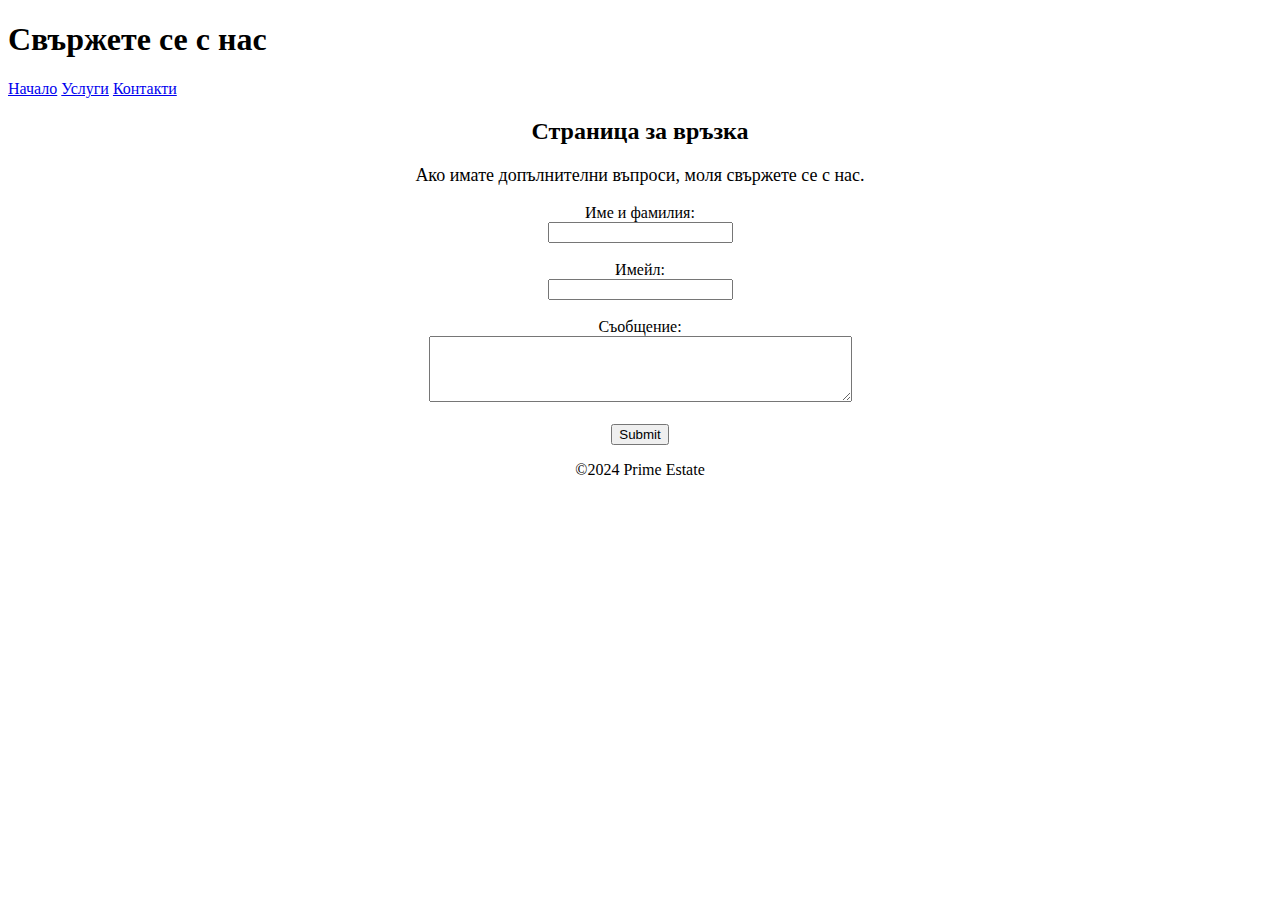
==== contact.html @ c02e240f "contact.html" ====
<!DOCTYPE html>
<html lang="en">
<head>
    <meta charset="UTF-8">
    <meta name="viewport" content="width=device-width, initial-scale=1.0">
    <link rel="stylesheet" href="styles.css">
    <title>Услуги</title>
   <style>
body {
    background-image: url(analog-landscape-city-with-buildings.jpg);
}
   </style>
</head>
<body>
<header>
<h1 style="color: rgb(0, 0, 0);">Свържете се с нас</h1> </header>
</header>
<nav> 
<a href="index.html">Начало</a>
<a href="about.html">Услуги</a>
<a href="contact.html">Контакти</a>
</nav>
<div class="container">
  <h2 style="text-align: center;">Страница за връзка</h2>
  <p style="font-size: large; text-align: center;">Ако имате допълнителни въпроси, моля свържете се с нас. </p>
       <form style="text-align: center;">
       <label for="name">Име и фамилия:</label><br>
       <input type="text" id="name" name="name"><br><br>
       <label for="email">Имейл:</label><br>
       <input type="email" id="email" name="email"><br><br>
       <label for="message">Съобщение:</label><br>
       <textarea name="message" id="message" rows="4" cols="50"></textarea><br><br>
       <input type="submit" value="Submit">
</form>
</div>
<footer style="text-align: center;">
<p>&copy;2024 Prime Estate</p>
</footer>
</body>
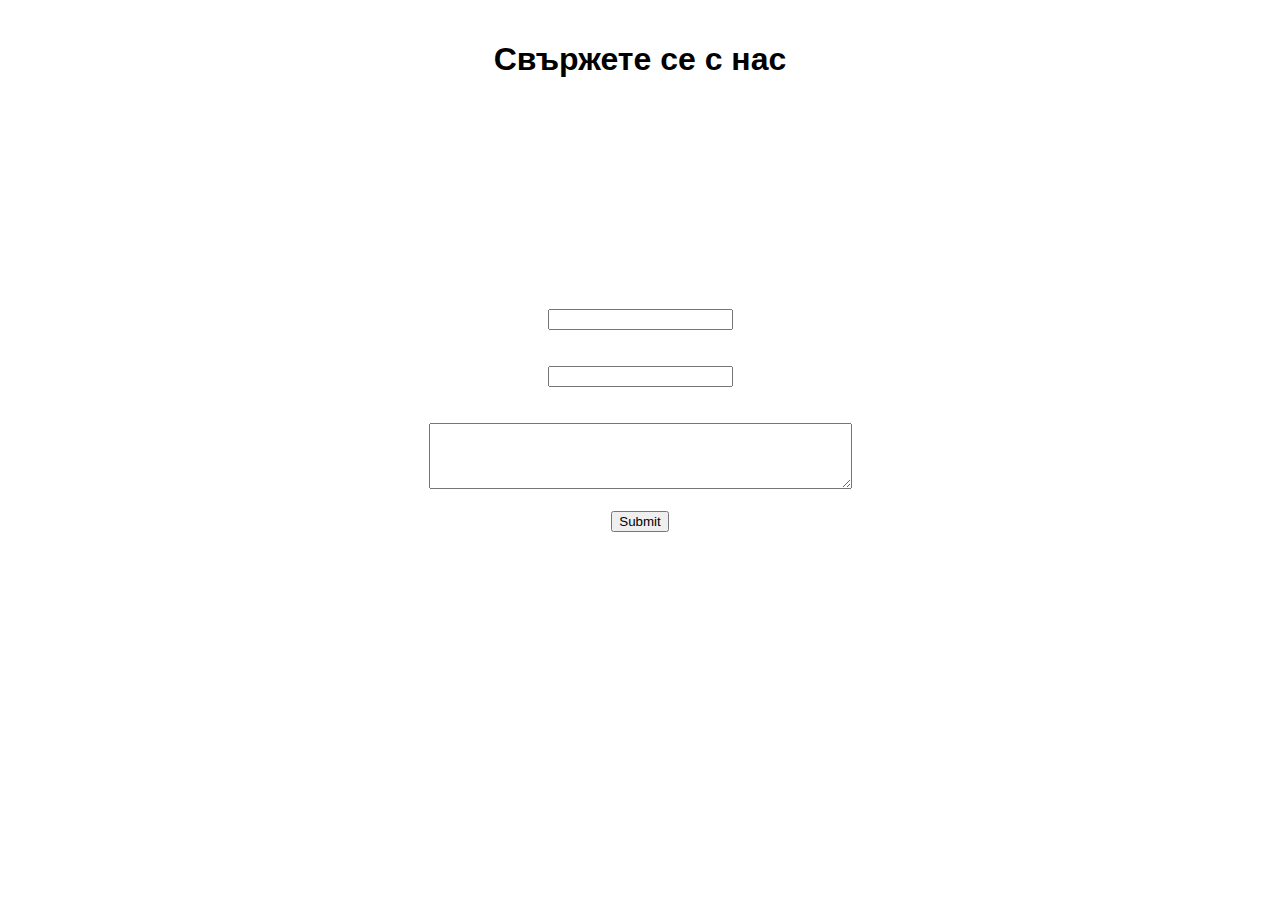
==== commit 39e4ed3c: "contact.html" ====
--- a/contact.html
+++ b/contact.html
@@ -37,3 +37,4 @@
 <p>&copy;2024 Prime Estate</p>
 </footer>
 </body>
+</html>
--- a/styles.css
+++ b/styles.css
@@ -0,0 +1,81 @@
+body {
+font-family: 'Arial', sans-serif;
+ margin: 0;
+ padding: 0;
+ background-size: cover;
+ background-attachment:fixed ;
+ background-position: center;
+ color: #ffffff;
+}
+
+header {
+ background-image: url(analog-landscape-city-with-buildings.jpg);
+ background-size: cover;
+ color: #ffffff;
+ padding: 20px 0;
+ text-align: center;
+}
+
+nav {
+ background-image: url(analog-landscape-city-with-buildings.jpg);
+ background-size: cover;
+ text-align: center;
+ padding: 10px 0;
+ position: sticky;
+ top: 0;
+ z-index: 1000;
+}
+
+nav a {
+ color: #ffffff;
+ margin: 0 15px;
+ text-decoration: none;
+ font-size: 18px;
+transition:color 0.3s ;
+}
+
+nav a:hover {
+ color: rgb(3, 3, 3);
+}
+
+.container {
+ display: flex;
+ flex-direction: column;
+ align-items: center;
+ justify-content: center;
+ margin: auto;
+ padding: 5px;
+}
+
+.container img {
+ display: block;
+ margin: auto;
+ padding: 5px;
+ width: 200px;
+ height: 200px;
+}
+
+.clearfix::after {
+ content: "";
+ clear: both;
+ display: table;
+}
+
+
+.column {
+float: left;
+padding: 5px;
+width: 200px;
+height: 200px;
+}
+
+.row:after {
+ content: "";
+ clear: both;
+ display: table;
+}
+
+video {
+ display: block;
+ margin: 0 auto
+}
